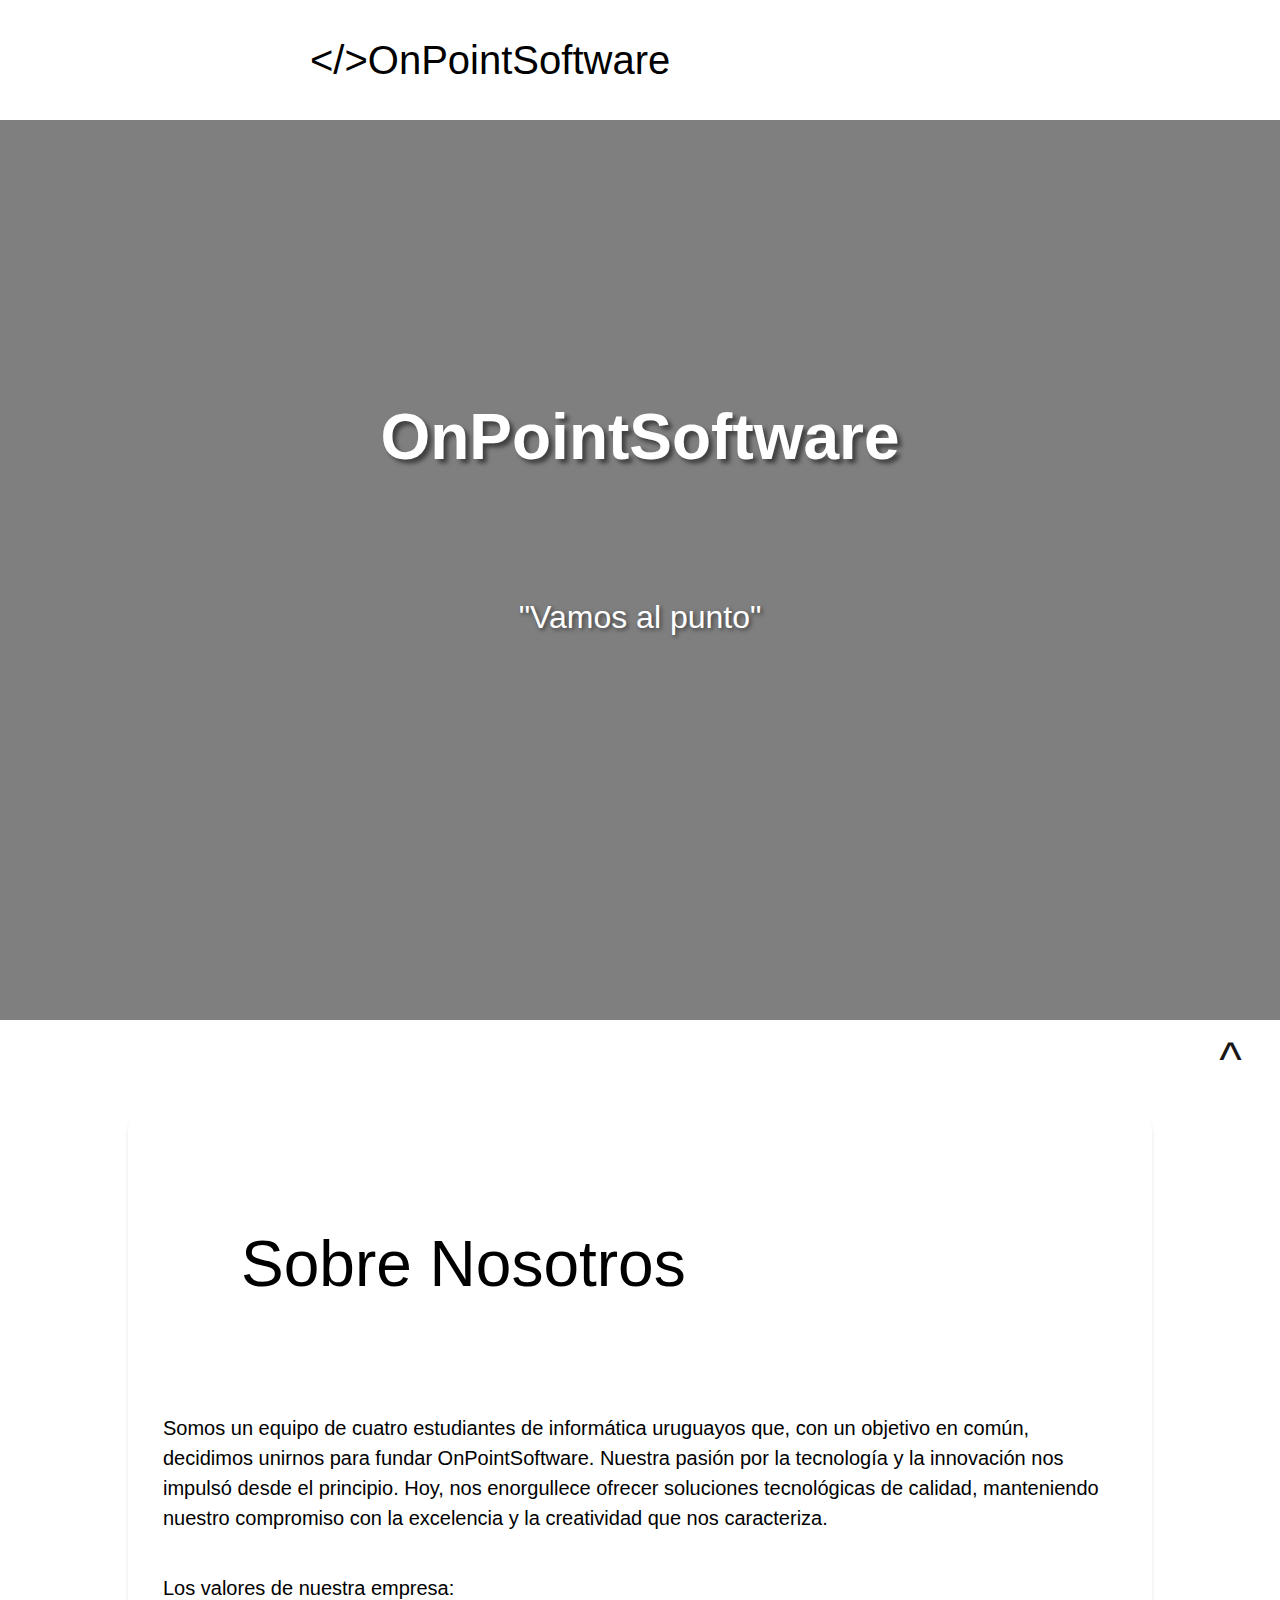
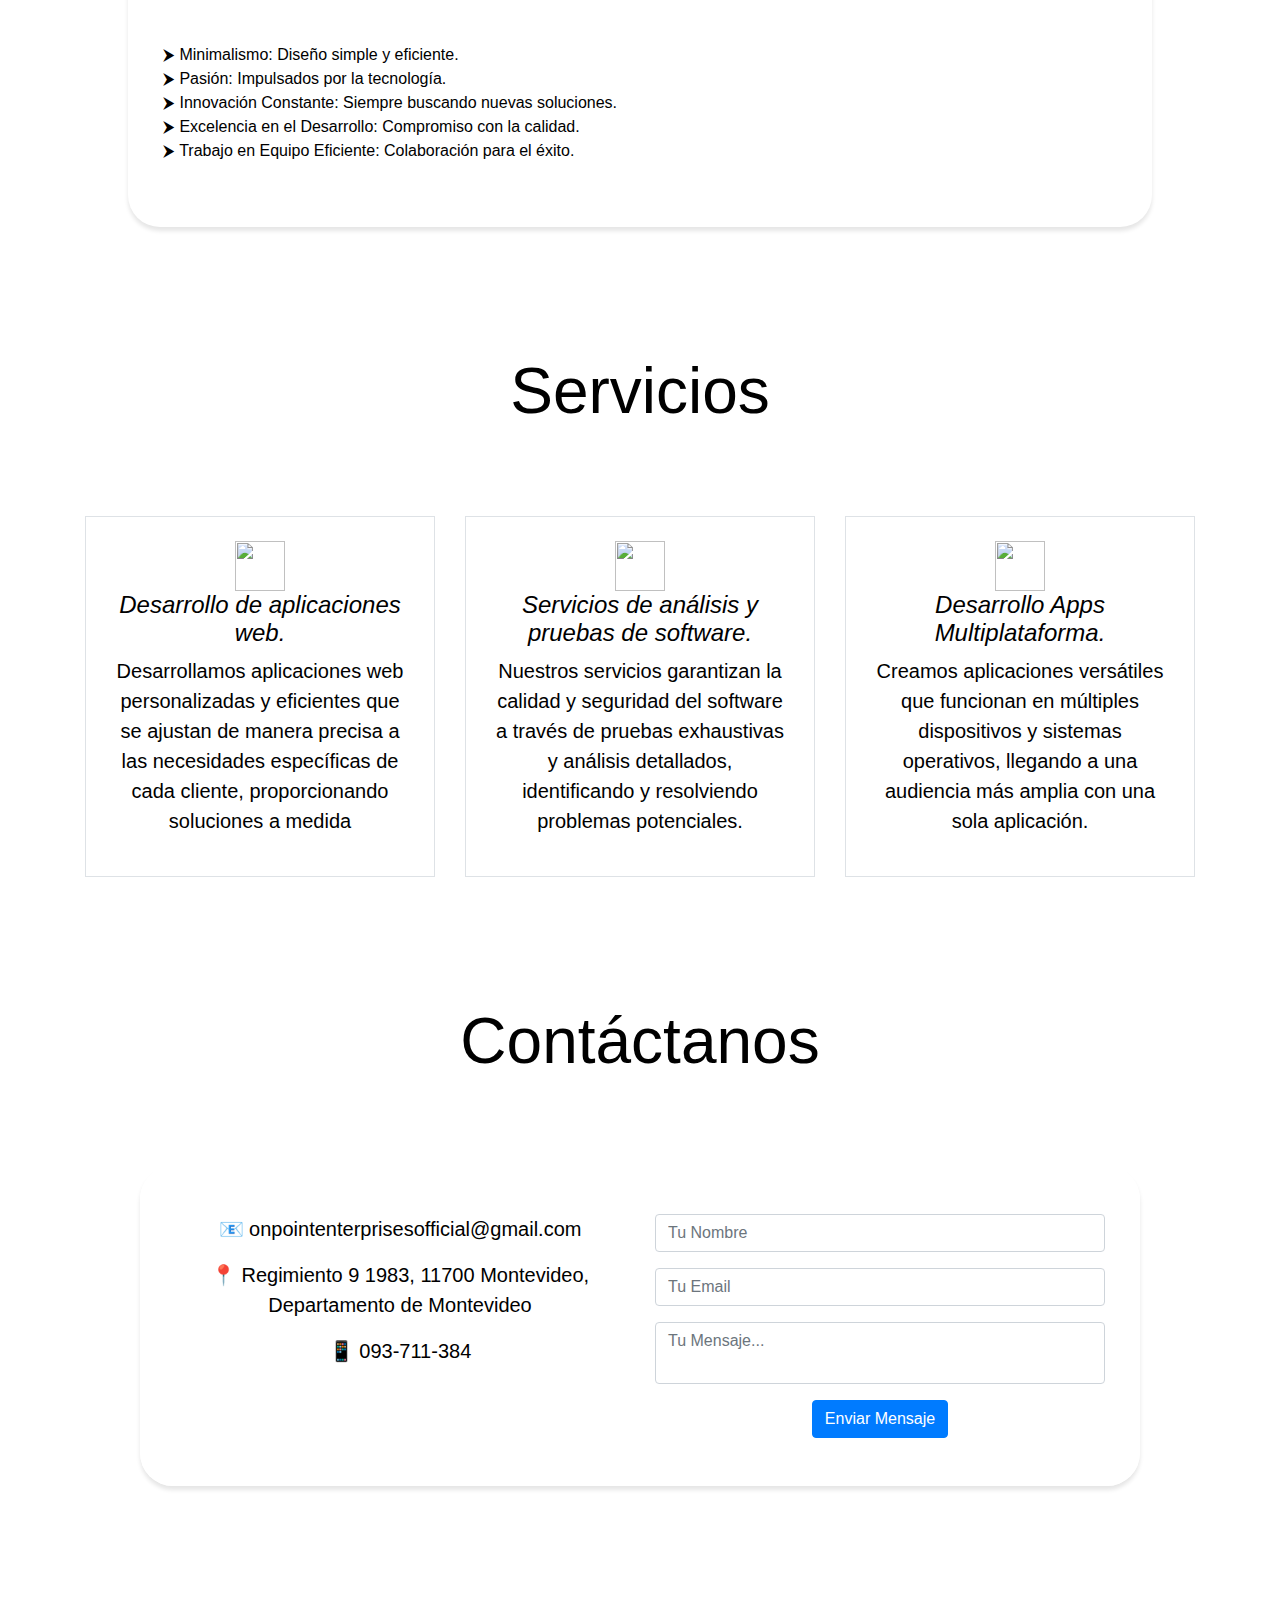
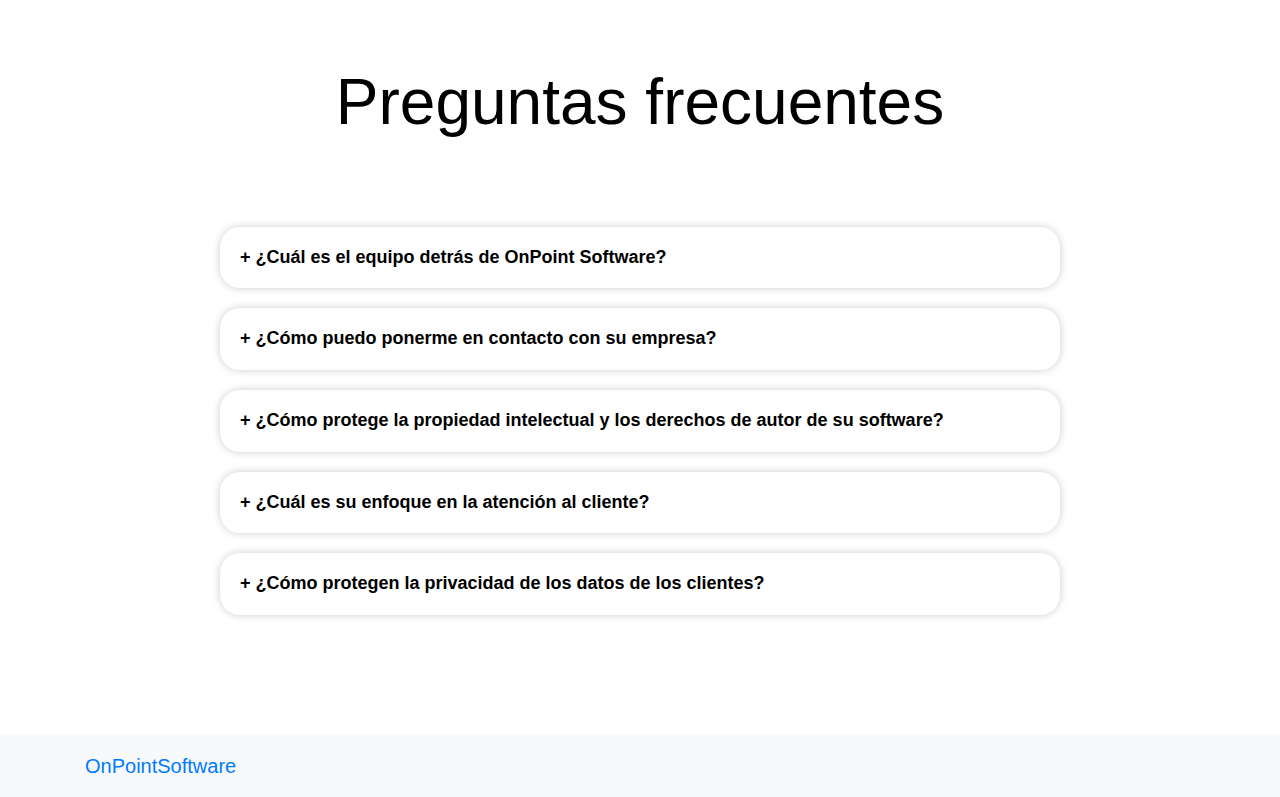
==== index.html @ 85932cf4 "Add files via upload" ====
<!DOCTYPE html>
<html lang="es">

<head>
   
    <meta http-equiv="X-UA-Compatible" content="IE=edge">
    <link rel="preconnect" href="https://fonts.googleapis.com">
    <link rel="preconnect" href="https://fonts.gstatic.com" crossorigin>
    <link href="https://fonts.googleapis.com/css2?family=Bricolage+Grotesque:opsz@10..48&display=swap" rel="stylesheet">
    <script src="https://kit.fontawesome.com/eb496ab1a0.js" crossorigin="anonymous"></script>
    <link rel="stylesheet" href="https://cdn.jsdelivr.net/npm/bootstrap@4.3.1/dist/css/bootstrap.min.css" 
    integrity="sha384-ggOyR0iXCbMQv3Xipma34MD+dH/1fQ784/j6cY/iJTQUOhcWr7x9JvoRxT2MZw1T" crossorigin="anonymous">
    <link rel="stylesheet" href="styles.css">

    <title>OnPointSoftware</title>
    <link rel="shortcut icon" href="imagenes/inicio/logo.png">
</head>

<body>

  
    <header id="header">
        <a id="onPoint" href="index.html"> &lt;/&gt;OnPointSoftware</a>
        <nav>
   
        </nav>
    
    </header>
      <main>
  
        <section class="inicio-fondo d-flex justify-content-center aling-item-center">
        
        <a name="inicio">
            <section id="capa-oscura">
            <h1>OnPointSoftware</h1>
            <h2 id="lema">"Vamos al punto"</h2>
        </section>
        </a>
        </section>
        <aside>
            <section class="circle">
                <a href="#header">^</a>
            </section>
        </aside>
        <section class="sobreNosotros py-5">
          <div class="container">
              <div class="row">
                  <div class="col-md-12">
                      <h2>Sobre Nosotros</h2>
                      <br>
                      <p>Somos un equipo de cuatro estudiantes de informática uruguayos que, con un objetivo en común, decidimos unirnos para fundar OnPointSoftware. Nuestra pasión por la tecnología y la innovación nos impulsó desde el principio. Hoy, nos enorgullece ofrecer soluciones tecnológicas de calidad, manteniendo nuestro compromiso con la excelencia y la creatividad que nos caracteriza.</p>
                      <br>
                      <p>Los valores de nuestra empresa:</p>
                      <br>
                      <ul class="listaValores">
                          <li>⮞ Minimalismo: Diseño simple y eficiente.</li>
                          <li>⮞ Pasión: Impulsados por la tecnología.</li>
                          <li>⮞ Innovación Constante: Siempre buscando nuevas soluciones.</li>
                          <li>⮞ Excelencia en el Desarrollo: Compromiso con la calidad.</li>
                          <li>⮞ Trabajo en Equipo Eficiente: Colaboración para el éxito.</li>
                      </ul>
                  </div>
              </div>
          </div>
      </section>
          
          <section class="servicios py-5">
            <section class="container">
                <h2 class="text-center">Servicios</h2>
                <section class="row">
                    <section class="col-md-4">
                        <section class="servicio text-center border p-4 h-100">
                            <img src="imagenes/iconos/animados/computer.gif" class="icono img-fluid">
                            <h3 class="h5">Desarrollo de aplicaciones web.</h3>
                            <p>Desarrollamos aplicaciones web personalizadas y eficientes que se ajustan de manera precisa a las necesidades específicas de cada cliente, proporcionando soluciones a medida</p>
                        </section>
                    </section>
                    <section class="col-md-4">
                        <section class="servicio text-center border p-4 h-100">
                            <img src="imagenes/iconos/animados/warning.gif" class="icono img-fluid">
                            <h3 class="h5">Servicios de análisis y pruebas de software.</h3>
                            <p>Nuestros servicios garantizan la calidad y seguridad del software a través de pruebas exhaustivas y análisis detallados, identificando y resolviendo problemas potenciales.</p>
                        </section>
                    </section>
                    <section class="col-md-4">
                        <section class="servicio text-center border p-4 h-100">
                            <img src="imagenes/iconos/animados/responsive.gif" class="icono img-fluid">
                            <h3 class="h5">Desarrollo Apps Multiplataforma.</h3>
                            <p>Creamos aplicaciones versátiles que funcionan en múltiples dispositivos y sistemas operativos, llegando a una audiencia más amplia con una sola aplicación.</p>
                        </section>
                    </section>
                </section>
            </section>
        </section>
    
        <h2 class="text-center">Contáctanos</h2>

          <section class="content contacto py-5">
            <section class="container">
                <section class="row">
                    <section class="col-md-6">
                        <section class="info-form text-center">
                            <p>📧 onpointenterprisesofficial@gmail.com</p>
                            <p>📍 Regimiento 9 1983, 11700 Montevideo, Departamento de Montevideo</p>
                            <p>📱 093-711-384</p>
                        </section>
                    </section>
                    <section class="col-md-6">
                        <form action="https://formsubmit.co/onpointenterprisesofficial@gmail.com" method="POST">
                            <input type="text" name="nombre" placeholder="Tu Nombre" class="campo form-control mb-3">
                            <input type="email" name="email" placeholder="Tu Email" class="campo form-control mb-3">
                            <textarea name="mensaje" placeholder="Tu Mensaje..." class="form-control mb-3"></textarea>
                            <input type="submit" name="enviar" value="Enviar Mensaje" class="btn-enviar btn btn-primary">
                        </form>
                    </section>
                </section>
            </section>
        </section>
          
        <a name="faq"></a>
        <section class="content" class="faq py-5 border">
          <section class="container">
            <h2 class="text-center">Preguntas frecuentes</h2>
            <section class="row">
              <sectionç class="col-md-12">
                <section class="faq-item">
                  <h3>+ ¿Cuál es el equipo detrás de OnPoint Software? </h3>
                  <section class="faq-respuesta">
                    <p>El equipo detrás de OnPoint Software está compuesto por 4 profesionales altamente capacitados en áreas como la programación, base de datos y diseño web.</p>
                  </section>
                </section>
                <section class="faq-item">
                  <h3>+ ¿Cómo puedo ponerme en contacto con su empresa?</h3>
                  <section class="faq-respuesta">
                    <p>Puedes ponerte en contacto con nosotros proporcionando información de contacto en la sección de <a href="#contacto">Contacto</a>.</p>
                  </section>
                </section>
                <section class="faq-item">
                  <h3>+ ¿Cómo protege la propiedad intelectual y los derechos de autor de su software?</h3>
                  <section class="faq-respuesta">
                    <p>En OnPoint Software, valoramos y protegemos rigurosamente nuestros derechos de propiedad intelectual. Esto incluye medidas legales y tecnológicas para garantizar que nuestros productos estén seguros y no sean objeto de piratería.</p>
                  </section>
                </section>
                <section class="faq-item">
                  <h3>+ ¿Cuál es su enfoque en la atención al cliente?</h3>
                  <section class="faq-respuesta">
                    <p>La satisfacción del cliente es fundamental para nosotros. Ofrecemos un equipo de soporte dedicado que está disponible para ayudar con cualquier pregunta o problema que puedas tener.</p>
                  </section>
                </section>
                <section class="faq-item">
                  <h3>+ ¿Cómo protegen la privacidad de los datos de los clientes?</h3>
                  <section class="faq-respuesta">
                    <p>La privacidad de los datos de nuestros clientes es de suma importancia. Implementamos medidas de seguridad, como el cifrado de datos y el cumplimiento de las regulaciones de privacidad, para proteger la información del cliente.</p>
                  </section>
                </section>
              </section>
            </section>
          </section>
        </section>
        
    </main>
    <footer class="bg-light py-3">
        <section class="container">
          <section class="row">
            <section class="col-md-6 text-center text-md-left">
              <p class="mb-0">OnPointSoftware</p>
            </section>
            <section class="col-md-6 text-center text-md-right">
              <a href="https://www.youtube.com/@onpoint_software"><i class="fab fa-youtube fa-lg mx-3"></i></a>
              <a href="https://twitter.com/0nPointSoftware"><i class="fab fa-twitter fa-lg mx-3"></i></a>
              <a href="https://www.instagram.com/onpointenterprisesofficial/"><i class="fab fa-instagram fa-lg mx-3"></i></a>
            </section>
          </section>
        </section>
      </footer>
      
</body>
<script src="preguntasFrecuentes.js"></script>

</html>
---- styles.css ----
@font-face {
    font-family: 'Metropolis';
    src: url('fuentes/Metrophobic-Regular.woff2') format('woff2'),
         url('fuentes/Metrophobic-Regular.woff') format('woff');
    font-weight: normal;
    font-style: normal;
}

html {
    scroll-behavior: smooth;
   
}


* {
    margin: 0;
    padding: 0;
    box-sizing: border-box;
}


body {
    font-family: "Metropolis",  Arial, sans-serif;
    margin: 0;
    overflow-x: hidden;
    color: #000000;
    padding: 0;
    background-color:#ffffff;
 
    
}


.h5{
font-size: 24px;
font-style: italic;

}

header {
    background-color: #ffffff;
    color: #fff;
    padding: 10px;
    display: flex;
    justify-content: space-between;
    align-items: center;
    margin: 20px 0;
  }

  #onPoint {
    margin-left: 300px;
    font-size: 40px;
    color: #000000;
    text-decoration: none;
  }

nav {
    max-width: 900px;
    margin: auto;
    background-color: #333;
    font-size: 20px;
}

#lema{
    
    text-align: center;
    color: #ffffff;
    line-height: 48px;
    font-size: 32px;
    font-weight: 400;
    margin-top: 30px;
    text-shadow: 2px 2px 4px rgba(0, 0, 0, 0.5); 
}


h1 {
    font-weight: bold;
    line-height: 96px;
    font-size: 64px;
    text-align: center;
    color: #ffffff;
    margin-top: 21%;
    text-shadow: 4px 4px 4px rgba(0, 0, 0, 0.5);
     
}




h2 {
    font-size: 4rem;
    padding: 78px;
}
p{
   font-size: 20px;
    
}

 .inicio-fondo {
    width: 100% 800px;
    position: relative;
    height: 900px;
    background-image: url('imagenes/inicio/pexels-lukas-574071.jpg');
    background-size: cover;
    background-position: center;
    z-index: 0;
  }

  #capa-oscura {
    position: absolute;
    top: 0;
    left: 0;
    width: 100%;
    height: 100%;
    background: rgba(0, 0, 0, 0.5);
    z-index: 1;
  }
  
.content{
    padding: 100px;
    

}

aside {
    z-index: 1;
    width: fit-content;
    position: sticky;
    top: 80vh;
    left: 93vw;
}

aside a {
    font-size: 3rem;
    color: #1c1717;
    text-decoration: none;
}

.circle {
    display: flex;
    align-items: center;
    justify-content: center;
    width: 80px;
    height: 80px;
    border-radius: 50%;
    background-color: rgb(255, 255, 255);
}

.sobreNosotros {
   
    padding: 20px;
    box-shadow: 0 4px 4px rgba(0, 0, 0, 0.1);
    width: 900px;
    margin: 0 auto;
    width: 80%;
    margin: 0 auto; 
    border-radius: 32px;
    
    




}


.contenido-sobreNosotros  {
    max-width: 800px; 
    margin: 0 auto;
    padding: 20px;
    background-color: #fff; 
    
    
}
.listaValores{
    list-style-type: none; 
  
}



.icono {
    width: 50px; 
    height: 50px; 
  }
  
  .contacto {
    text-align: center;
    width: 1000px; 
    margin: 0 auto;
    padding: 20px;
    background-color: rgba(255, 255, 255, 0.9);
    box-shadow: 0 4px 4px rgba(0, 0, 0, 0.1);
    border-radius: 33px;
  
   
}
textarea {
    resize: none;
    width: 300px;
    height: 150px; 
}

.container-form {
    width: 100%;
    max-width: 530px;
    margin: auto;
    display: grid;
    grid-template-columns: repeat(1, 1fr);
    grid-gap: 20px;
    margin-top: 30px;
    
}

.container-form h2 {
    margin-bottom: 15px;
    font-size: 35px
}

.container-form p {
    font-size: 17px;
    line-height: 1.6;
    margin-bottom: 30px;
}

.container-form a {
    font-size: 17px;
    display: inline-block;
    text-decoration: none;
    width: 100%;
    margin-bottom: 15px;
    color: #c0c0c0;
    font-weight: 700;
}

.container-form a i {
    margin-right: 10px;
}

.container-form form .campo,
textarea {
    width: 100%;
    padding: 15px 10px;
    font-size: 16px;
    border: 1px solid #dbdbdb;
    margin-bottom: 20px;
    border-radius: 3px;
    outline: 0px;
}

.container-form form textarea {
    max-width: 530px;
    min-width: 530px;
    min-height: 140px;
    max-height: 150px;
}

.container-form .btn-enviar {
    padding: 15px;
    font-size: 16px;
    border: none;
    outline: 0px;
    background: #007BFF;
    color: rgb(212, 199, 199);
    border-radius: 3px;
    cursor: pointer;
    transition: all 300ms ease;
}

.container-form .btn-enviar:hover {
    filter: brightness(1.2);
}




.faq-container {
    display: flex;
    flex-direction: column;
    align-items: center; 
}

.faq-item {
    border-radius: 20px;
    padding: 20px;
    box-shadow: 0 0 8px rgba(0, 0, 0, 0.2); 
    width: 80%;
    margin-bottom: 15px;
    background-color: #fff;
    margin: 0 auto 20px;
}

.faq-item h3 {
    margin: 0;
    cursor: pointer;
    font-weight: bold;
    font-size: 18px; 
}

.faq-respuesta {
    display: none;
    margin-top: 10px;
    font-size: 16px; 
}

.faq-respuesta p a {
    color: #000000;
    margin: 0;
}

.faq-item.open .faq-respuesta {
    display: flex;
}






footer {
    background-color: #333;
    color: #007BFF;
    padding: 20px;
    text-align: center;
}
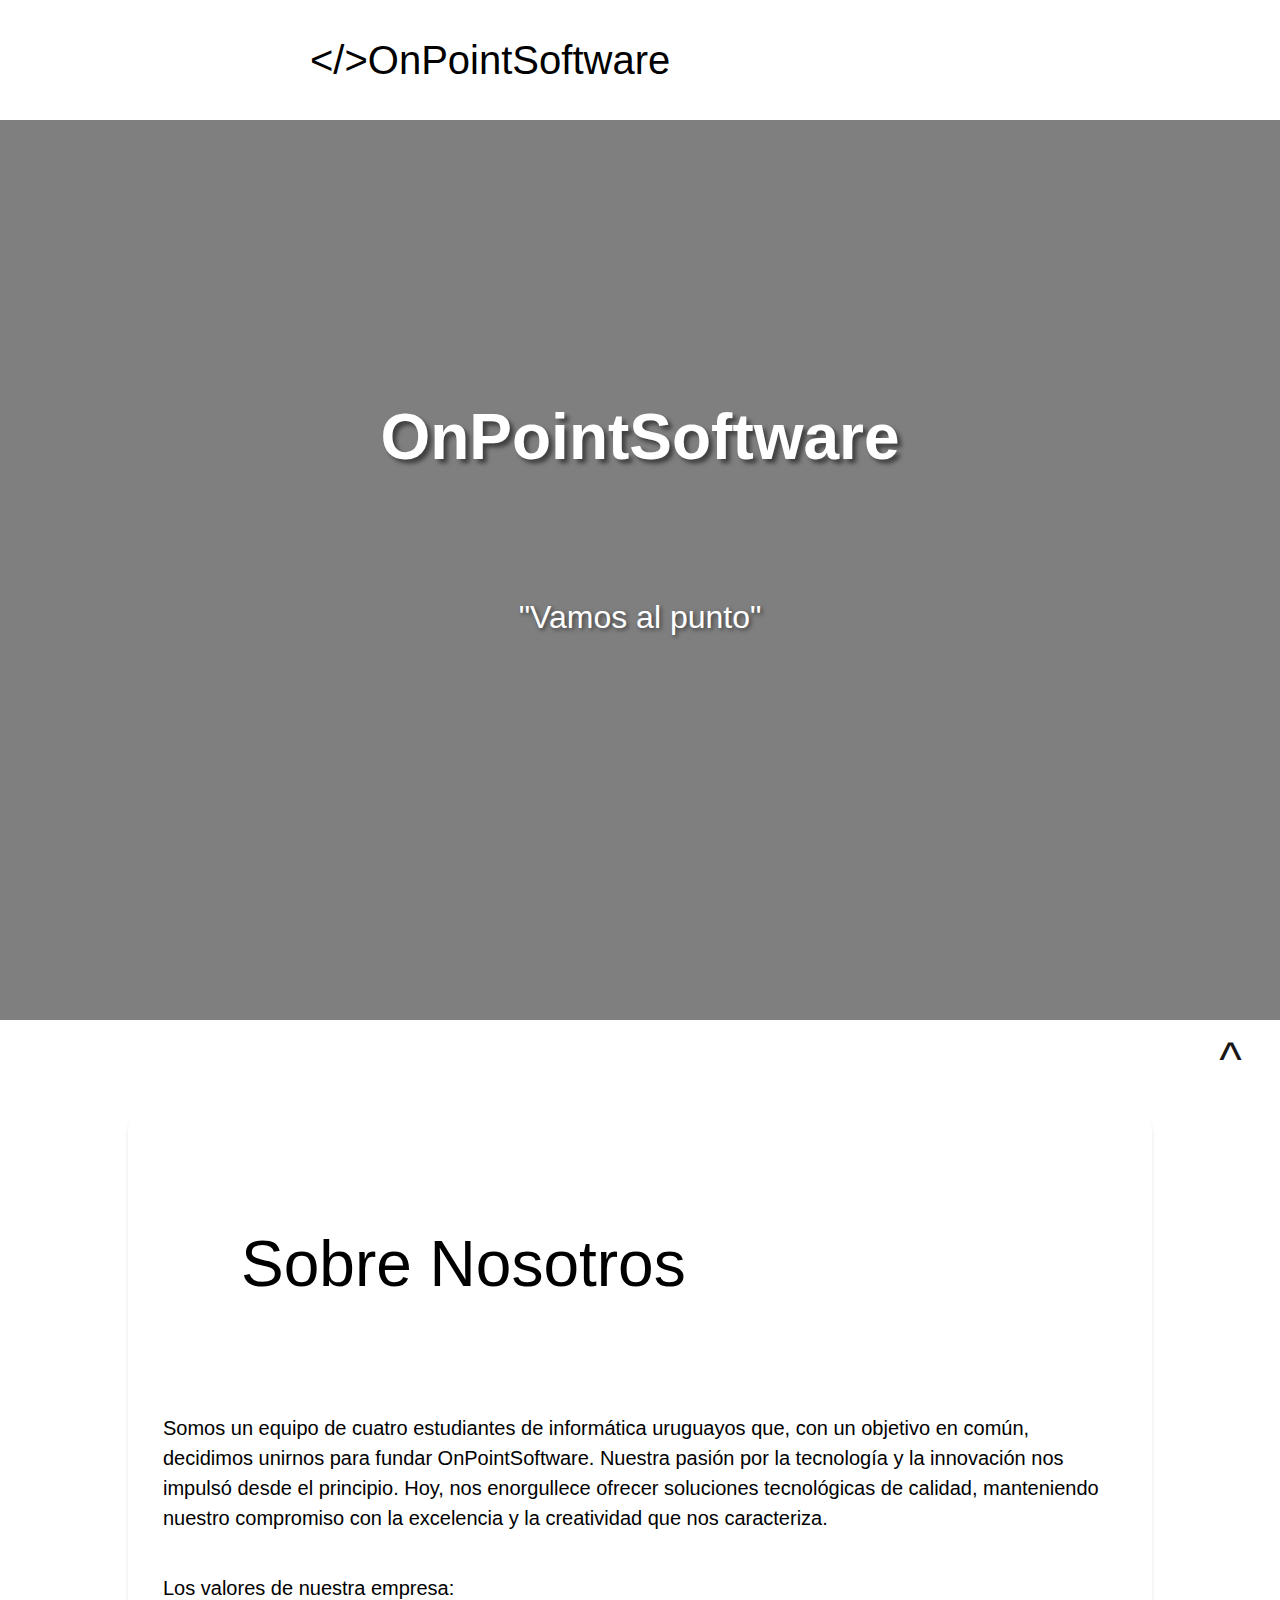
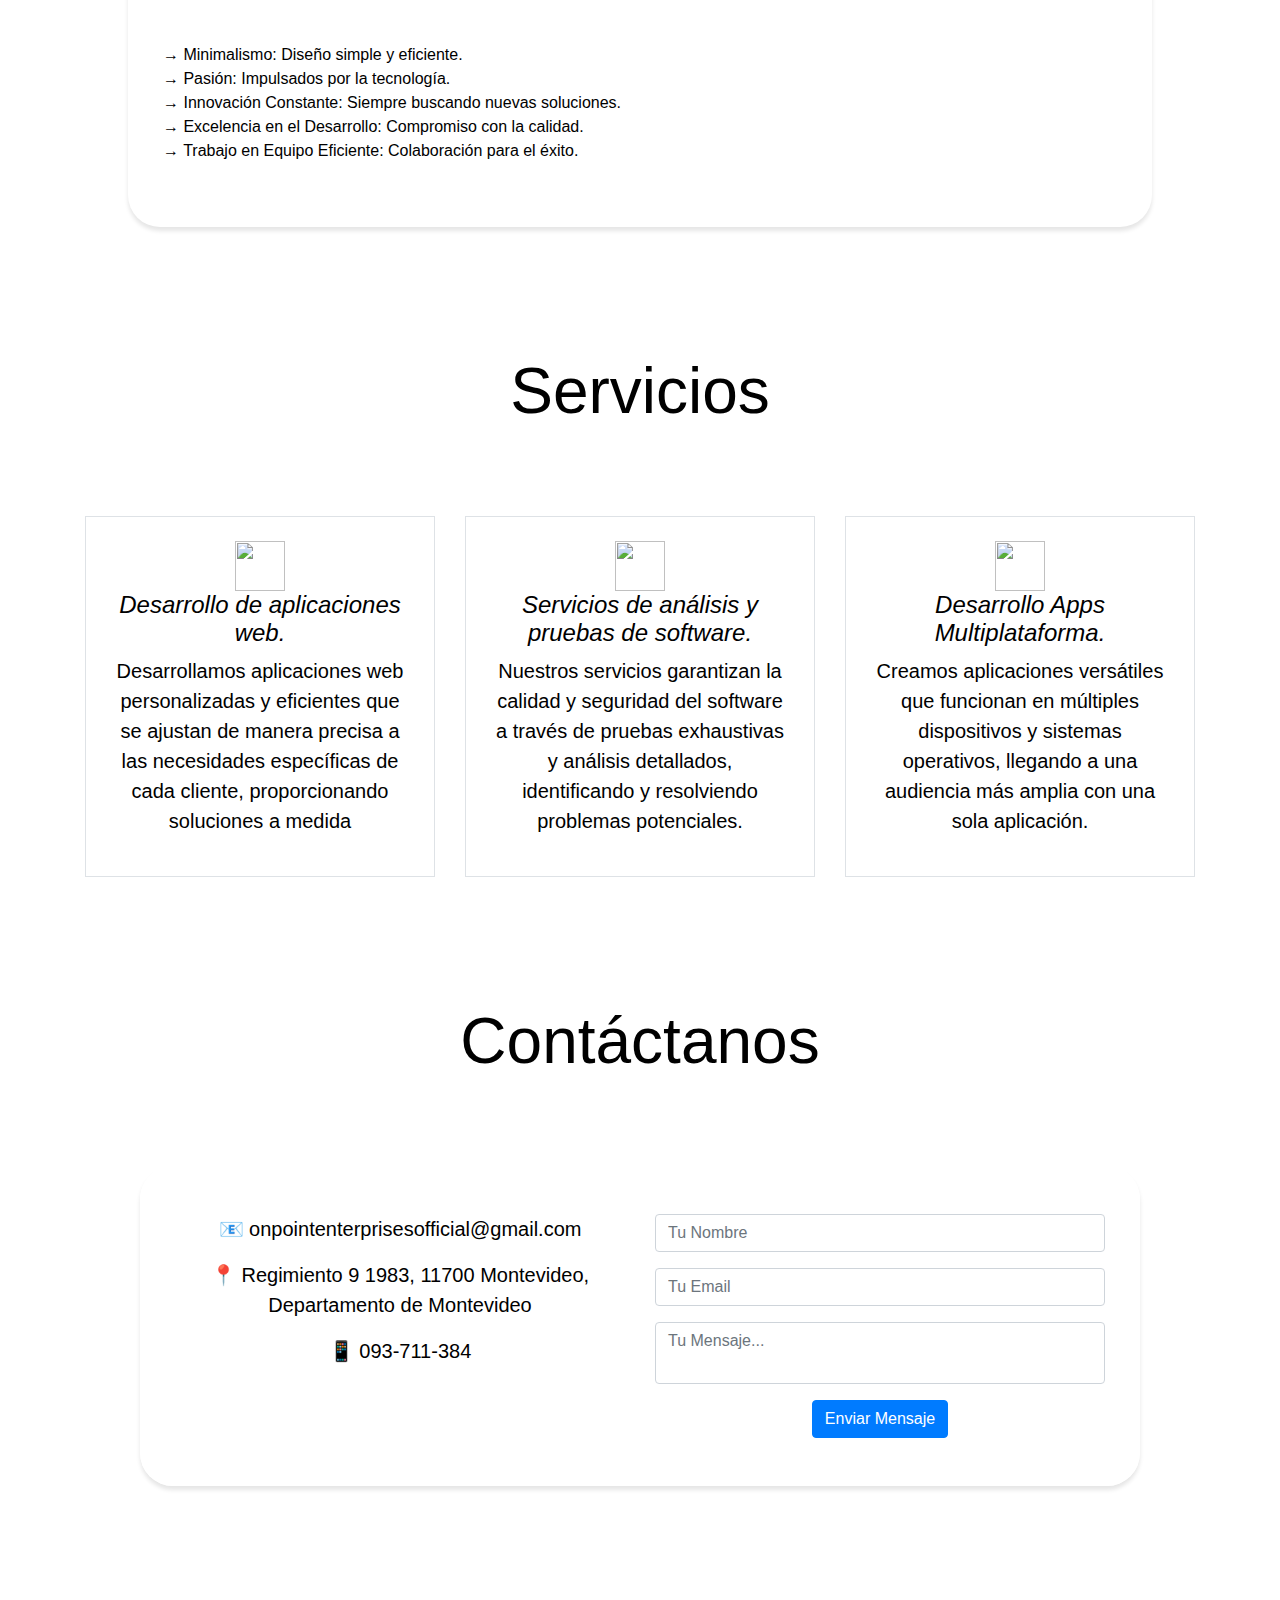
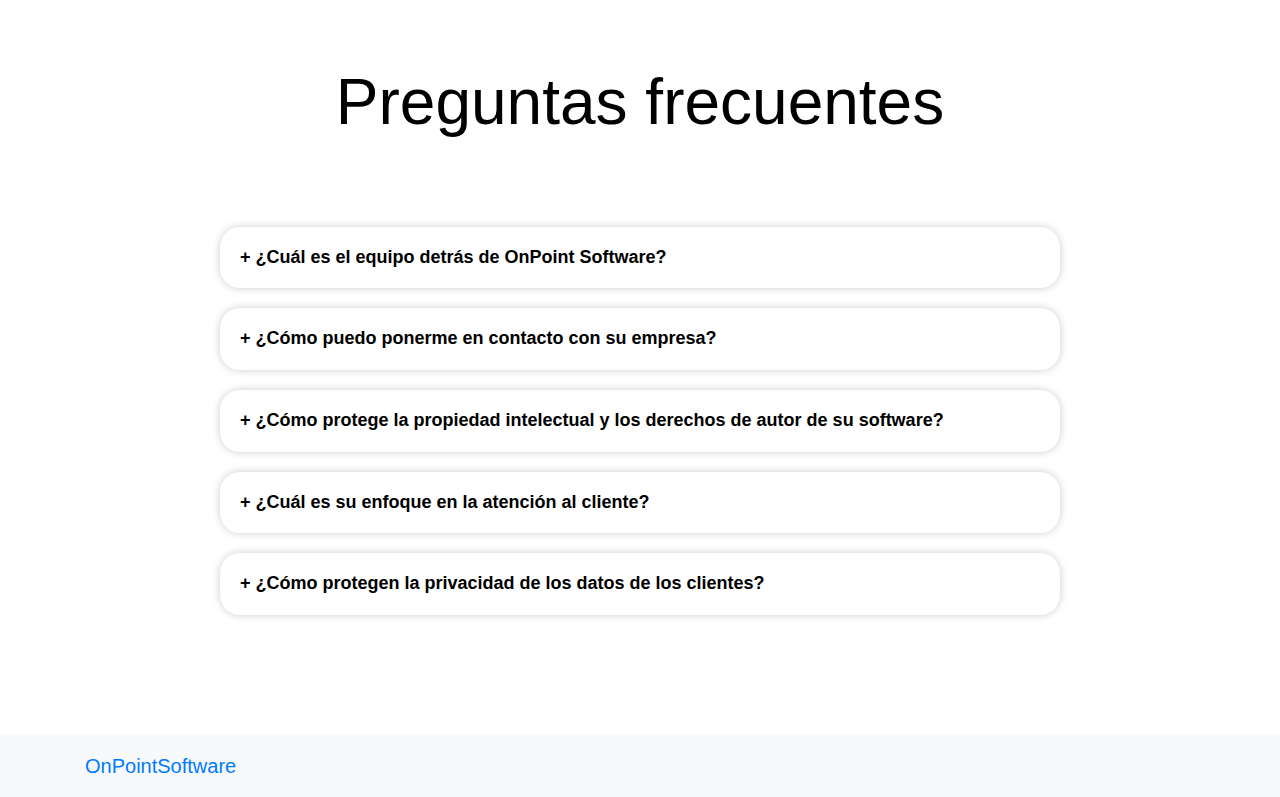
==== commit e9f5a7cd: "Add files via upload" ====
--- a/index.html
+++ b/index.html
@@ -28,7 +28,7 @@
     </header>
       <main>
   
-        <section class="inicio-fondo d-flex justify-content-center aling-item-center">
+        <section class="inicio-fondo justify-content-center aling-item-center">
         
         <a name="inicio">
             <section id="capa-oscura">
@@ -43,9 +43,9 @@
             </section>
         </aside>
         <section class="sobreNosotros py-5">
-          <div class="container">
-              <div class="row">
-                  <div class="col-md-12">
+          <section class="container">
+              <section class="row">
+                  <section class="col-md-12">
                       <h2>Sobre Nosotros</h2>
                       <br>
                       <p>Somos un equipo de cuatro estudiantes de informática uruguayos que, con un objetivo en común, decidimos unirnos para fundar OnPointSoftware. Nuestra pasión por la tecnología y la innovación nos impulsó desde el principio. Hoy, nos enorgullece ofrecer soluciones tecnológicas de calidad, manteniendo nuestro compromiso con la excelencia y la creatividad que nos caracteriza.</p>
@@ -53,15 +53,15 @@
                       <p>Los valores de nuestra empresa:</p>
                       <br>
                       <ul class="listaValores">
-                          <li>⮞ Minimalismo: Diseño simple y eficiente.</li>
-                          <li>⮞ Pasión: Impulsados por la tecnología.</li>
-                          <li>⮞ Innovación Constante: Siempre buscando nuevas soluciones.</li>
-                          <li>⮞ Excelencia en el Desarrollo: Compromiso con la calidad.</li>
-                          <li>⮞ Trabajo en Equipo Eficiente: Colaboración para el éxito.</li>
+                          <li>→ Minimalismo: Diseño simple y eficiente.</li>
+                          <li>→ Pasión: Impulsados por la tecnología.</li>
+                          <li>→ Innovación Constante: Siempre buscando nuevas soluciones.</li>
+                          <li>→ Excelencia en el Desarrollo: Compromiso con la calidad.</li>
+                          <li>→ Trabajo en Equipo Eficiente: Colaboración para el éxito.</li>
                       </ul>
-                  </div>
-              </div>
-          </div>
+                  </section>
+              </section>
+          </section>
       </section>
           
           <section class="servicios py-5">
@@ -111,6 +111,7 @@
                             <input type="email" name="email" placeholder="Tu Email" class="campo form-control mb-3">
                             <textarea name="mensaje" placeholder="Tu Mensaje..." class="form-control mb-3"></textarea>
                             <input type="submit" name="enviar" value="Enviar Mensaje" class="btn-enviar btn btn-primary">
+                            <input type="hidden" name="_next" value="https://onpoint0.github.io/onpointsoftware.github.io/">
                         </form>
                     </section>
                 </section>
